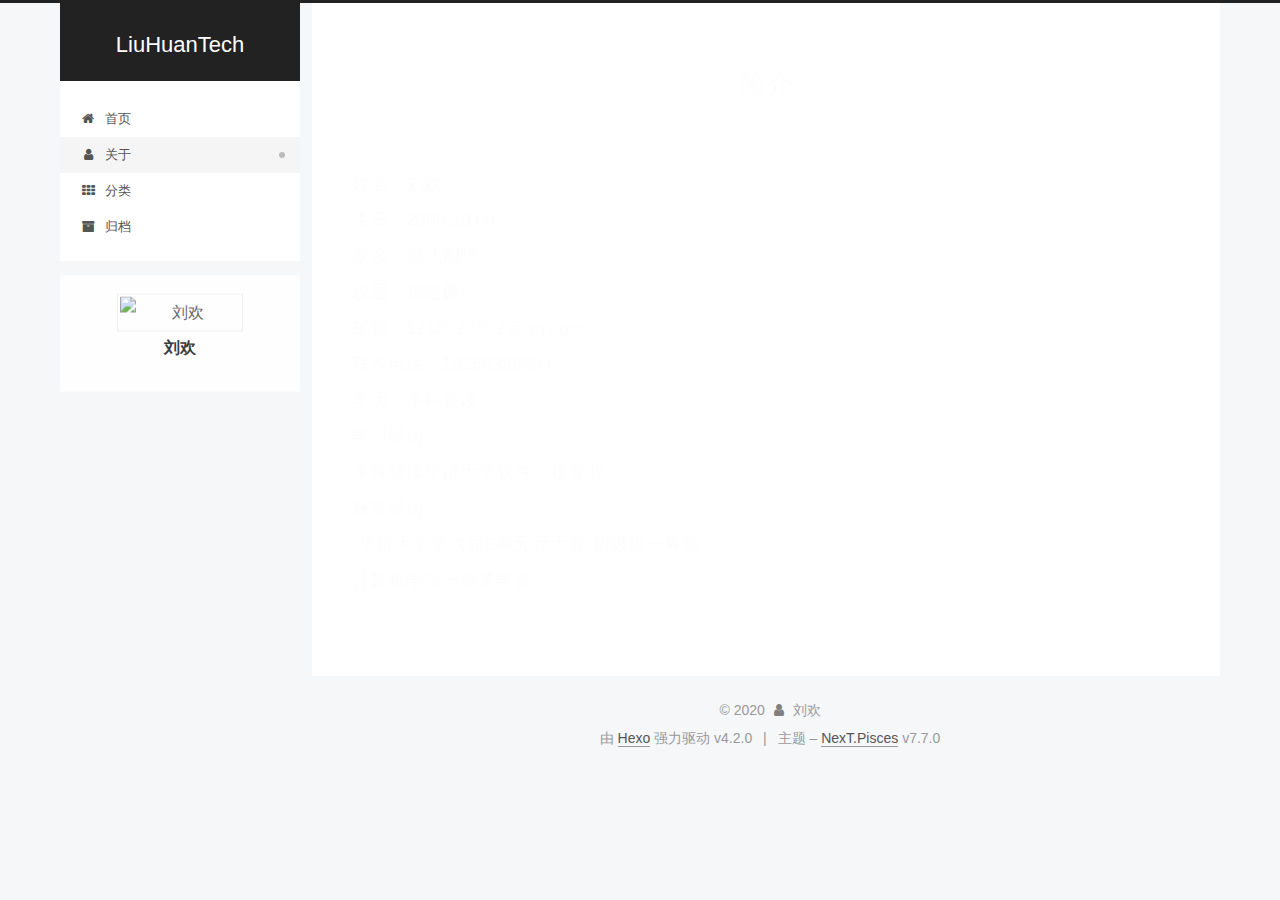
==== about/index.html @ 6e4de958 "Site updated: 2020-02-01 16:21:15" ====
<!DOCTYPE html>
<html lang="zh-Hans">
<head>
  <meta charset="UTF-8">
<meta name="viewport" content="width=device-width, initial-scale=1, maximum-scale=2">
<meta name="theme-color" content="#222">
<meta name="generator" content="Hexo 4.2.0">
  <link rel="apple-touch-icon" sizes="180x180" href="/images/apple-touch-icon-next.png">
  <link rel="icon" type="image/png" sizes="32x32" href="/images/favicon-32x32-next.png">
  <link rel="icon" type="image/png" sizes="16x16" href="/images/favicon-16x16-next.png">
  <link rel="mask-icon" href="/images/logo.svg" color="#222">

<link rel="stylesheet" href="/css/main.css">


<link rel="stylesheet" href="/lib/font-awesome/css/font-awesome.min.css">


<script id="hexo-configurations">
  var NexT = window.NexT || {};
  var CONFIG = {
    hostname: new URL('https://LH1004.github.io').hostname,
    root: '/',
    scheme: 'Pisces',
    version: '7.7.0',
    exturl: false,
    sidebar: {"position":"left","display":"post","padding":18,"offset":12,"onmobile":false},
    copycode: {"enable":false,"show_result":false,"style":null},
    back2top: {"enable":true,"sidebar":false,"scrollpercent":false},
    bookmark: {"enable":false,"color":"#222","save":"auto"},
    fancybox: false,
    mediumzoom: false,
    lazyload: false,
    pangu: false,
    comments: {"style":"tabs","active":null,"storage":true,"lazyload":false,"nav":null},
    algolia: {
      appID: '',
      apiKey: '',
      indexName: '',
      hits: {"per_page":10},
      labels: {"input_placeholder":"Search for Posts","hits_empty":"We didn't find any results for the search: ${query}","hits_stats":"${hits} results found in ${time} ms"}
    },
    localsearch: {"enable":false,"trigger":"auto","top_n_per_article":1,"unescape":false,"preload":false},
    path: '',
    motion: {"enable":true,"async":false,"transition":{"post_block":"fadeIn","post_header":"slideDownIn","post_body":"slideDownIn","coll_header":"slideLeftIn","sidebar":"slideUpIn"}}
  };
</script>

  <meta name="description" content="姓名：刘欢生日：2000.10.04家乡：湖北荆州现居：福建厦门邮箱：1213023502@qq.com联系电话：18150388894学历：本科在读学习经历：        本科就读华侨大学软件工程专业获奖经历：        “华侨大学第六届E网无际大赛”初级组一等奖        计算机学院一等奖学金">
<meta property="og:type" content="website">
<meta property="og:title" content="简介">
<meta property="og:url" content="https://lh1004.github.io/about/index.html">
<meta property="og:site_name" content="LiuHuanTech">
<meta property="og:description" content="姓名：刘欢生日：2000.10.04家乡：湖北荆州现居：福建厦门邮箱：1213023502@qq.com联系电话：18150388894学历：本科在读学习经历：        本科就读华侨大学软件工程专业获奖经历：        “华侨大学第六届E网无际大赛”初级组一等奖        计算机学院一等奖学金">
<meta property="article:published_time" content="2020-02-01T08:01:58.000Z">
<meta property="article:modified_time" content="2020-02-01T08:18:10.770Z">
<meta property="article:author" content="刘欢">
<meta name="twitter:card" content="summary">

<link rel="canonical" href="https://lh1004.github.io/about/">


<script id="page-configurations">
  // https://hexo.io/docs/variables.html
  CONFIG.page = {
    sidebar: "",
    isHome: false,
    isPost: false
  };
</script>

  <title>简介 | LiuHuanTech
  </title>
  






  <noscript>
  <style>
  .use-motion .brand,
  .use-motion .menu-item,
  .sidebar-inner,
  .use-motion .post-block,
  .use-motion .pagination,
  .use-motion .comments,
  .use-motion .post-header,
  .use-motion .post-body,
  .use-motion .collection-header { opacity: initial; }

  .use-motion .site-title,
  .use-motion .site-subtitle {
    opacity: initial;
    top: initial;
  }

  .use-motion .logo-line-before i { left: initial; }
  .use-motion .logo-line-after i { right: initial; }
  </style>
</noscript>

</head>

<body itemscope itemtype="http://schema.org/WebPage">
  <div class="container use-motion">
    <div class="headband"></div>

    <header class="header" itemscope itemtype="http://schema.org/WPHeader">
      <div class="header-inner"><div class="site-brand-container">
  <div class="site-meta">

    <div>
      <a href="/" class="brand" rel="start">
        <span class="logo-line-before"><i></i></span>
        <span class="site-title">LiuHuanTech</span>
        <span class="logo-line-after"><i></i></span>
      </a>
    </div>
  </div>

  <div class="site-nav-toggle">
    <div class="toggle" aria-label="切换导航栏">
      <span class="toggle-line toggle-line-first"></span>
      <span class="toggle-line toggle-line-middle"></span>
      <span class="toggle-line toggle-line-last"></span>
    </div>
  </div>
</div>


<nav class="site-nav">
  
  <ul id="menu" class="menu">
        <li class="menu-item menu-item-home">

    <a href="/" rel="section"><i class="fa fa-fw fa-home"></i>首页</a>

  </li>
        <li class="menu-item menu-item-about">

    <a href="/about/" rel="section"><i class="fa fa-fw fa-user"></i>关于</a>

  </li>
        <li class="menu-item menu-item-categories">

    <a href="/categories/" rel="section"><i class="fa fa-fw fa-th"></i>分类</a>

  </li>
        <li class="menu-item menu-item-archives">

    <a href="/archives/" rel="section"><i class="fa fa-fw fa-archive"></i>归档</a>

  </li>
  </ul>

</nav>
</div>
    </header>

    
  <div class="back-to-top">
    <i class="fa fa-arrow-up"></i>
    <span>0%</span>
  </div>


    <main class="main">
      <div class="main-inner">
        <div class="content-wrap">
          
  
  

          <div class="content">
            

  <div class="posts-expand">
    
    
    
    <div class="post-block" lang="zh-Hans">
      <header class="post-header">

<h1 class="post-title" itemprop="name headline">简介
</h1>

<div class="post-meta">
  

</div>

</header>

      
      
      
      <div class="post-body">
          <p>姓名：刘欢<br>生日：2000.10.04<br>家乡：湖北荆州<br>现居：福建厦门<br>邮箱：<a href="mailto:1213023502@qq.com">1213023502@qq.com</a><br>联系电话：18150388894<br>学历：本科在读<br>学习经历：<br>        本科就读华侨大学软件工程专业<br>获奖经历：<br>        “华侨大学第六届E网无际大赛”初级组一等奖<br>        计算机学院一等奖学金</p>

      </div>
      
      
      
    </div>
    

    
    
    
  </div>


          </div>
          

<script>
  window.addEventListener('tabs:register', () => {
    let activeClass = CONFIG.comments.activeClass;
    if (CONFIG.comments.storage) {
      activeClass = localStorage.getItem('comments_active') || activeClass;
    }
    if (activeClass) {
      let activeTab = document.querySelector(`a[href="#comment-${activeClass}"]`);
      if (activeTab) {
        activeTab.click();
      }
    }
  });
  if (CONFIG.comments.storage) {
    window.addEventListener('tabs:click', event => {
      if (!event.target.matches('.tabs-comment .tab-content .tab-pane')) return;
      let commentClass = event.target.classList[1];
      localStorage.setItem('comments_active', commentClass);
    });
  }
</script>

        </div>
          
  
  <div class="toggle sidebar-toggle">
    <span class="toggle-line toggle-line-first"></span>
    <span class="toggle-line toggle-line-middle"></span>
    <span class="toggle-line toggle-line-last"></span>
  </div>

  <aside class="sidebar">
    <div class="sidebar-inner">

      <ul class="sidebar-nav motion-element">
        <li class="sidebar-nav-toc">
          文章目录
        </li>
        <li class="sidebar-nav-overview">
          站点概览
        </li>
      </ul>

      <!--noindex-->
      <div class="post-toc-wrap sidebar-panel">
      </div>
      <!--/noindex-->

      <div class="site-overview-wrap sidebar-panel">
        <div class="site-author motion-element" itemprop="author" itemscope itemtype="http://schema.org/Person">
    <img class="site-author-image" itemprop="image" alt="刘欢"
      src="https://cdn.pixabay.com/photo/2014/04/25/01/39/skateboard-331751_960_720.jpg">
  <p class="site-author-name" itemprop="name">刘欢</p>
  <div class="site-description" itemprop="description"></div>
</div>
<div class="site-state-wrap motion-element">
  <nav class="site-state">
  </nav>
</div>



      </div>

    </div>
  </aside>
  <div id="sidebar-dimmer"></div>


      </div>
    </main>

    <footer class="footer">
      <div class="footer-inner">
        

<div class="copyright">
  
  &copy; 
  <span itemprop="copyrightYear">2020</span>
  <span class="with-love">
    <i class="fa fa-user"></i>
  </span>
  <span class="author" itemprop="copyrightHolder">刘欢</span>
</div>
  <div class="powered-by">由 <a href="https://hexo.io/" class="theme-link" rel="noopener" target="_blank">Hexo</a> 强力驱动 v4.2.0
  </div>
  <span class="post-meta-divider">|</span>
  <div class="theme-info">主题 – <a href="https://pisces.theme-next.org/" class="theme-link" rel="noopener" target="_blank">NexT.Pisces</a> v7.7.0
  </div>

        








      </div>
    </footer>
  </div>

  
  <script src="/lib/anime.min.js"></script>
  <script src="/lib/velocity/velocity.min.js"></script>
  <script src="/lib/velocity/velocity.ui.min.js"></script>

<script src="/js/utils.js"></script>

<script src="/js/motion.js"></script>


<script src="/js/schemes/pisces.js"></script>


<script src="/js/next-boot.js"></script>




  















  

  

</body>
</html>
---- css/main.css ----
html {
  line-height: 1.15; /* 1 */
  -webkit-text-size-adjust: 100%; /* 2 */
}
body {
  margin: 0;
}
main {
  display: block;
}
h1 {
  font-size: 2em;
  margin: 0.67em 0;
}
hr {
  box-sizing: content-box; /* 1 */
  height: 0; /* 1 */
  overflow: visible; /* 2 */
}
pre {
  font-family: monospace, monospace; /* 1 */
  font-size: 1em; /* 2 */
}
a {
  background: transparent;
}
abbr[title] {
  border-bottom: none; /* 1 */
  text-decoration: underline; /* 2 */
  text-decoration: underline dotted; /* 2 */
}
b,
strong {
  font-weight: bolder;
}
code,
kbd,
samp {
  font-family: monospace, monospace; /* 1 */
  font-size: 1em; /* 2 */
}
small {
  font-size: 80%;
}
sub,
sup {
  font-size: 75%;
  line-height: 0;
  position: relative;
  vertical-align: baseline;
}
sub {
  bottom: -0.25em;
}
sup {
  top: -0.5em;
}
img {
  border-style: none;
}
button,
input,
optgroup,
select,
textarea {
  font-family: inherit; /* 1 */
  font-size: 100%; /* 1 */
  line-height: 1.15; /* 1 */
  margin: 0; /* 2 */
}
button,
input {
/* 1 */
  overflow: visible;
}
button,
select {
/* 1 */
  text-transform: none;
}
button,
[type='button'],
[type='reset'],
[type='submit'] {
  -webkit-appearance: button;
}
button::-moz-focus-inner,
[type='button']::-moz-focus-inner,
[type='reset']::-moz-focus-inner,
[type='submit']::-moz-focus-inner {
  border-style: none;
  padding: 0;
}
button:-moz-focusring,
[type='button']:-moz-focusring,
[type='reset']:-moz-focusring,
[type='submit']:-moz-focusring {
  outline: 1px dotted ButtonText;
}
fieldset {
  padding: 0.35em 0.75em 0.625em;
}
legend {
  box-sizing: border-box; /* 1 */
  color: inherit; /* 2 */
  display: table; /* 1 */
  max-width: 100%; /* 1 */
  padding: 0; /* 3 */
  white-space: normal; /* 1 */
}
progress {
  vertical-align: baseline;
}
textarea {
  overflow: auto;
}
[type='checkbox'],
[type='radio'] {
  box-sizing: border-box; /* 1 */
  padding: 0; /* 2 */
}
[type='number']::-webkit-inner-spin-button,
[type='number']::-webkit-outer-spin-button {
  height: auto;
}
[type='search'] {
  outline-offset: -2px; /* 2 */
  -webkit-appearance: textfield; /* 1 */
}
[type='search']::-webkit-search-decoration {
  -webkit-appearance: none;
}
::-webkit-file-upload-button {
  font: inherit; /* 2 */
  -webkit-appearance: button; /* 1 */
}
details {
  display: block;
}
summary {
  display: list-item;
}
template {
  display: none;
}
[hidden] {
  display: none;
}
::selection {
  background: #262a30;
  color: #fff;
}
html,
body {
  height: 100%;
}
body {
  background: #f5f7f9;
  color: #555;
  font-family: 'Lato', "PingFang SC", "Microsoft YaHei", sans-serif;
  font-size: 1em;
  line-height: 2;
}
@media (max-width: 991px) {
  body {
    padding-left: 0 !important;
    padding-right: 0 !important;
  }
}
h1,
h2,
h3,
h4,
h5,
h6 {
  font-family: 'Lato', "PingFang SC", "Microsoft YaHei", sans-serif;
  font-weight: bold;
  line-height: 1.5;
  margin: 20px 0 15px;
}
h1 {
  font-size: 1.5em;
}
h2 {
  font-size: 1.375em;
}
h3 {
  font-size: 1.25em;
}
h4 {
  font-size: 1.125em;
}
h5 {
  font-size: 1em;
}
h6 {
  font-size: 0.875em;
}
p {
  margin: 0 0 20px 0;
}
a,
span.exturl {
  border-bottom: 1px solid #999;
  color: #555;
  outline: 0;
  text-decoration: none;
  overflow-wrap: break-word;
  word-wrap: break-word;
  cursor: pointer;
}
a:hover,
span.exturl:hover {
  border-bottom-color: #222;
  color: #222;
}
iframe,
img,
video {
  display: block;
  margin-left: auto;
  margin-right: auto;
  max-width: 100%;
}
hr {
  background-color: #ddd;
  background-image: repeating-linear-gradient(-45deg, #fff, #fff 4px, transparent 4px, transparent 8px);
  border: 0;
  height: 3px;
  margin: 40px 0;
}
blockquote {
  border-left: 4px solid #ddd;
  color: #666;
  margin: 0;
  padding: 0 15px;
}
blockquote cite::before {
  content: '-';
  padding: 0 5px;
}
dt {
  font-weight: 700;
}
dd {
  margin: 0;
  padding: 0;
}
kbd {
  background-color: #f5f5f5;
  background-image: linear-gradient(#eee, #fff, #eee);
  border: 1px solid #ccc;
  border-radius: 0.2em;
  box-shadow: 0.1em 0.1em 0.2em rgba(0,0,0,0.1);
  font-family: inherit;
  padding: 0.1em 0.3em;
  white-space: nowrap;
}
.table-container {
  -webkit-overflow-scrolling: touch;
  overflow: auto;
}
table {
  border-collapse: collapse;
  border-spacing: 0;
  font-size: 0.875em;
  margin: 0 0 20px 0;
  width: 100%;
}
tbody tr:nth-of-type(odd) {
  background: #f9f9f9;
}
tbody tr:hover {
  background: #f5f5f5;
}
caption,
th,
td {
  font-weight: normal;
  padding: 8px;
  text-align: left;
  vertical-align: middle;
}
th,
td {
  border: 1px solid #ddd;
  border-bottom: 3px solid #ddd;
}
th {
  font-weight: 700;
  padding-bottom: 10px;
}
td {
  border-bottom-width: 1px;
}
.btn {
  background: #fff;
  border: 2px solid #555;
  border-radius: 2px;
  color: #555;
  display: inline-block;
  font-size: 0.875em;
  line-height: 2;
  padding: 0 20px;
  text-decoration: none;
  transition-property: background-color;
  transition-delay: 0s;
  transition-duration: 0.2s;
  transition-timing-function: ease-in-out;
}
.btn:hover {
  background: #222;
  border-color: #222;
  color: #fff;
}
.btn + .btn {
  margin: 0 0 8px 8px;
}
.btn .fa-fw {
  text-align: left;
  width: 1.285714285714286em;
}
.toggle {
  line-height: 0;
}
.toggle .toggle-line {
  background: #fff;
  display: inline-block;
  height: 2px;
  left: 0;
  position: relative;
  top: 0;
  transition: all 0.4s;
  vertical-align: top;
  width: 100%;
}
.toggle .toggle-line:not(:first-child) {
  margin-top: 3px;
}
.toggle.toggle-arrow .toggle-line-first {
  left: 50%;
  top: 2px;
  transform: rotate(45deg);
  width: 50%;
}
.toggle.toggle-arrow .toggle-line-middle {
  left: 2px;
  width: 90%;
}
.toggle.toggle-arrow .toggle-line-last {
  left: 50%;
  top: -2px;
  transform: rotate(-45deg);
  width: 50%;
}
.toggle.toggle-close .toggle-line-first {
  transform: rotate(-45deg);
  top: 5px;
}
.toggle.toggle-close .toggle-line-middle {
  opacity: 0;
}
.toggle.toggle-close .toggle-line-last {
  transform: rotate(45deg);
  top: -5px;
}
.highlight,
pre {
  background: #f7f7f7;
  color: #4d4d4c;
  line-height: 1.6;
  margin: 0 auto 20px;
}
pre,
code {
  font-family: consolas, Menlo, monospace, "PingFang SC", "Microsoft YaHei";
}
code {
  background: #eee;
  border-radius: 3px;
  color: #555;
  padding: 2px 4px;
  overflow-wrap: break-word;
  word-wrap: break-word;
}
.highlight *::selection {
  background: #d6d6d6;
}
.highlight pre {
  border: 0;
  margin: 0;
  padding: 10px 0;
}
.highlight table {
  border: 0;
  margin: 0;
  width: auto;
}
.highlight td {
  border: 0;
  padding: 0;
}
.highlight figcaption {
  background: #eee;
  color: #4d4d4c;
  font-size: 0.875em;
  line-height: 1.2;
  padding: 0.5em;
}
.highlight figcaption::before,
.highlight figcaption::after {
  content: ' ';
  display: table;
}
.highlight figcaption::after {
  clear: both;
}
.highlight figcaption a {
  color: #4d4d4c;
  float: right;
}
.highlight figcaption a:hover {
  border-bottom-color: #4d4d4c;
}
.highlight .gutter {
  -moz-user-select: none;
  -ms-user-select: none;
  -webkit-user-select: none;
  user-select: none;
}
.highlight .gutter pre {
  background: #eff2f3;
  color: #869194;
  padding-left: 10px;
  padding-right: 10px;
  text-align: right;
}
.highlight .code pre {
  background: #f7f7f7;
  padding-left: 10px;
  width: 100%;
}
.gist table {
  width: auto;
}
.gist table td {
  border: 0;
}
pre {
  overflow: auto;
  padding: 10px;
}
pre code {
  background: none;
  color: #4d4d4c;
  font-size: 0.875em;
  padding: 0;
  text-shadow: none;
}
pre .deletion {
  background: #fdd;
}
pre .addition {
  background: #dfd;
}
pre .meta {
  color: #eab700;
  -moz-user-select: none;
  -ms-user-select: none;
  -webkit-user-select: none;
  user-select: none;
}
pre .comment {
  color: #8e908c;
}
pre .variable,
pre .attribute,
pre .tag,
pre .name,
pre .regexp,
pre .ruby .constant,
pre .xml .tag .title,
pre .xml .pi,
pre .xml .doctype,
pre .html .doctype,
pre .css .id,
pre .css .class,
pre .css .pseudo {
  color: #c82829;
}
pre .number,
pre .preprocessor,
pre .built_in,
pre .builtin-name,
pre .literal,
pre .params,
pre .constant,
pre .command {
  color: #f5871f;
}
pre .ruby .class .title,
pre .css .rules .attribute,
pre .string,
pre .symbol,
pre .value,
pre .inheritance,
pre .header,
pre .ruby .symbol,
pre .xml .cdata,
pre .special,
pre .formula {
  color: #718c00;
}
pre .title,
pre .css .hexcolor {
  color: #3e999f;
}
pre .function,
pre .python .decorator,
pre .python .title,
pre .ruby .function .title,
pre .ruby .title .keyword,
pre .perl .sub,
pre .javascript .title,
pre .coffeescript .title {
  color: #4271ae;
}
pre .keyword,
pre .javascript .function {
  color: #8959a8;
}
.blockquote-center {
  border-left: none;
  margin: 40px 0;
  padding: 0;
  position: relative;
  text-align: center;
}
.blockquote-center::before,
.blockquote-center::after {
  background-repeat: no-repeat;
  background-size: 22px 22px;
  content: ' ';
  display: block;
  height: 24px;
  opacity: 0.2;
  position: absolute;
  width: 100%;
}
.blockquote-center::before {
  background-image: url("../images/quote-l.svg");
  background-position: 0 -6px;
  border-top: 1px solid #ccc;
  top: -20px;
}
.blockquote-center::after {
  background-image: url("../images/quote-r.svg");
  background-position: 100% 8px;
  border-bottom: 1px solid #ccc;
  bottom: -20px;
}
.blockquote-center p,
.blockquote-center div {
  text-align: center;
}
.post-body .group-picture img {
  margin: 0 auto;
  padding: 0 3px;
}
.group-picture-row {
  margin-bottom: 6px;
  overflow: hidden;
}
.group-picture-column {
  float: left;
  margin-bottom: 10px;
}
.post-body .label {
  display: inline;
  padding: 0 2px;
}
.post-body .label.default {
  background: #f0f0f0;
}
.post-body .label.primary {
  background: #efe6f7;
}
.post-body .label.info {
  background: #e5f2f8;
}
.post-body .label.success {
  background: #e7f4e9;
}
.post-body .label.warning {
  background: #fcf6e1;
}
.post-body .label.danger {
  background: #fae8eb;
}
.post-body .tabs {
  margin-bottom: 20px;
}
.post-body .tabs,
.tabs-comment {
  display: block;
  padding-top: 10px;
  position: relative;
}
.post-body .tabs ul.nav-tabs,
.tabs-comment ul.nav-tabs {
  display: flex;
  flex-wrap: wrap;
  margin: 0;
  margin-bottom: -1px;
  padding: 0;
}
@media (max-width: 413px) {
  .post-body .tabs ul.nav-tabs,
  .tabs-comment ul.nav-tabs {
    display: block;
    margin-bottom: 5px;
  }
}
.post-body .tabs ul.nav-tabs li.tab,
.tabs-comment ul.nav-tabs li.tab {
  background: #fff;
  border-bottom: 1px solid #ddd;
  border-left: 1px solid transparent;
  border-right: 1px solid transparent;
  border-top: 3px solid transparent;
  flex-grow: 1;
  list-style-type: none;
  border-radius: 0 0 0 0;
}
@media (max-width: 413px) {
  .post-body .tabs ul.nav-tabs li.tab,
  .tabs-comment ul.nav-tabs li.tab {
    border-bottom: 1px solid transparent;
    border-left: 3px solid transparent;
    border-right: 1px solid transparent;
    border-top: 1px solid transparent;
  }
}
@media (max-width: 413px) {
  .post-body .tabs ul.nav-tabs li.tab,
  .tabs-comment ul.nav-tabs li.tab {
    border-radius: 0;
  }
}
.post-body .tabs ul.nav-tabs li.tab a,
.tabs-comment ul.nav-tabs li.tab a {
  border-bottom: initial;
  display: block;
  line-height: 1.8;
  outline: 0;
  padding: 0.25em 0.75em;
  text-align: center;
  transition-delay: 0s;
  transition-duration: 0.2s;
  transition-timing-function: ease-out;
}
.post-body .tabs ul.nav-tabs li.tab a i,
.tabs-comment ul.nav-tabs li.tab a i {
  width: 1.285714285714286em;
}
.post-body .tabs ul.nav-tabs li.tab.active,
.tabs-comment ul.nav-tabs li.tab.active {
  border-bottom: 1px solid transparent;
  border-left: 1px solid #ddd;
  border-right: 1px solid #ddd;
  border-top: 3px solid #fc6423;
}
@media (max-width: 413px) {
  .post-body .tabs ul.nav-tabs li.tab.active,
  .tabs-comment ul.nav-tabs li.tab.active {
    border-bottom: 1px solid #ddd;
    border-left: 3px solid #fc6423;
    border-right: 1px solid #ddd;
    border-top: 1px solid #ddd;
  }
}
.post-body .tabs ul.nav-tabs li.tab.active a,
.tabs-comment ul.nav-tabs li.tab.active a {
  color: #555;
  cursor: default;
}
.post-body .tabs .tab-content .tab-pane,
.tabs-comment .tab-content .tab-pane {
  border: 1px solid #ddd;
  padding: 20px 20px 0 20px;
  border-radius: 0;
}
.post-body .tabs .tab-content .tab-pane:not(.active),
.tabs-comment .tab-content .tab-pane:not(.active) {
  display: none;
}
.post-body .tabs .tab-content .tab-pane.active,
.tabs-comment .tab-content .tab-pane.active {
  display: block;
}
.post-body .tabs .tab-content .tab-pane.active:nth-of-type(1),
.tabs-comment .tab-content .tab-pane.active:nth-of-type(1) {
  border-radius: 0 0 0 0;
}
@media (max-width: 413px) {
  .post-body .tabs .tab-content .tab-pane.active:nth-of-type(1),
  .tabs-comment .tab-content .tab-pane.active:nth-of-type(1) {
    border-radius: 0;
  }
}
.post-body .note {
  border-radius: 3px;
  margin-bottom: 20px;
  padding: 15px;
  position: relative;
  border: 1px solid #eee;
  border-left-width: 5px;
}
.post-body .note h2,
.post-body .note h3,
.post-body .note h4,
.post-body .note h5,
.post-body .note h6 {
  margin-top: 0;
  border-bottom: initial;
  margin-bottom: 0;
  padding-top: 0;
}
.post-body .note p:first-child,
.post-body .note ul:first-child,
.post-body .note ol:first-child,
.post-body .note table:first-child,
.post-body .note pre:first-child,
.post-body .note blockquote:first-child,
.post-body .note img:first-child {
  margin-top: 0;
}
.post-body .note p:last-child,
.post-body .note ul:last-child,
.post-body .note ol:last-child,
.post-body .note table:last-child,
.post-body .note pre:last-child,
.post-body .note blockquote:last-child,
.post-body .note img:last-child {
  margin-bottom: 0;
}
.post-body .note.default {
  border-left-color: #777;
}
.post-body .note.default h2,
.post-body .note.default h3,
.post-body .note.default h4,
.post-body .note.default h5,
.post-body .note.default h6 {
  color: #777;
}
.post-body .note.primary {
  border-left-color: #6f42c1;
}
.post-body .note.primary h2,
.post-body .note.primary h3,
.post-body .note.primary h4,
.post-body .note.primary h5,
.post-body .note.primary h6 {
  color: #6f42c1;
}
.post-body .note.info {
  border-left-color: #428bca;
}
.post-body .note.info h2,
.post-body .note.info h3,
.post-body .note.info h4,
.post-body .note.info h5,
.post-body .note.info h6 {
  color: #428bca;
}
.post-body .note.success {
  border-left-color: #5cb85c;
}
.post-body .note.success h2,
.post-body .note.success h3,
.post-body .note.success h4,
.post-body .note.success h5,
.post-body .note.success h6 {
  color: #5cb85c;
}
.post-body .note.warning {
  border-left-color: #f0ad4e;
}
.post-body .note.warning h2,
.post-body .note.warning h3,
.post-body .note.warning h4,
.post-body .note.warning h5,
.post-body .note.warning h6 {
  color: #f0ad4e;
}
.post-body .note.danger {
  border-left-color: #d9534f;
}
.post-body .note.danger h2,
.post-body .note.danger h3,
.post-body .note.danger h4,
.post-body .note.danger h5,
.post-body .note.danger h6 {
  color: #d9534f;
}
.pagination .prev,
.pagination .next,
.pagination .page-number,
.pagination .space {
  display: inline-block;
  margin: 0 10px;
  padding: 0 11px;
  position: relative;
  top: -1px;
}
@media (max-width: 767px) {
  .pagination .prev,
  .pagination .next,
  .pagination .page-number,
  .pagination .space {
    margin: 0 5px;
  }
}
.pagination {
  border-top: 1px solid #eee;
  margin: 120px 0 0;
  text-align: center;
}
.pagination .prev,
.pagination .next,
.pagination .page-number {
  border-bottom: 0;
  border-top: 1px solid #eee;
  transition-property: border-color;
  transition-delay: 0s;
  transition-duration: 0.2s;
  transition-timing-function: ease-in-out;
}
.pagination .prev:hover,
.pagination .next:hover,
.pagination .page-number:hover {
  border-top-color: #222;
}
.pagination .space {
  margin: 0;
  padding: 0;
}
.pagination .prev {
  margin-left: 0;
}
.pagination .next {
  margin-right: 0;
}
.pagination .page-number.current {
  background: #ccc;
  border-top-color: #ccc;
  color: #fff;
}
@media (max-width: 767px) {
  .pagination {
    border-top: none;
  }
  .pagination .prev,
  .pagination .next,
  .pagination .page-number {
    border-bottom: 1px solid #eee;
    border-top: 0;
    margin-bottom: 10px;
    padding: 0 10px;
  }
  .pagination .prev:hover,
  .pagination .next:hover,
  .pagination .page-number:hover {
    border-bottom-color: #222;
  }
}
.comments {
  margin: 60px 20px 0;
  overflow: hidden;
}
.comment-button-group {
  display: flex;
  flex-wrap: wrap-reverse;
  justify-content: center;
  margin: 1em 0;
}
.comment-button-group .comment-button {
  margin: 0.1em 0.2em;
}
.comment-button-group .comment-button.active {
  background: #222;
  border-color: #222;
  color: #fff;
}
.comment-position {
  display: none;
}
.comment-position.active {
  display: block;
}
.tabs-comment {
  background: #fff;
  margin-top: 4em;
  padding-top: 0;
}
.tabs-comment .comments {
  border: 0;
  box-shadow: none;
  margin-top: 0;
  padding-top: 0;
}
.container {
  min-height: 100%;
  position: relative;
}
.main-inner {
  margin: 0 auto;
  width: calc(100% - 20px);
}
@media (min-width: 1200px) {
  .main-inner {
    width: 1160px;
  }
}
@media (min-width: 1600px) {
  .main-inner {
    width: 73%;
  }
}
.header {
  background: transparent;
}
.header-inner {
  margin: 0 auto;
  position: relative;
  width: calc(100% - 20px);
}
@media (min-width: 1200px) {
  .header-inner {
    width: 1160px;
  }
}
@media (min-width: 1600px) {
  .header-inner {
    width: 73%;
  }
}
.headband {
  background: #222;
  height: 3px;
}
.site-meta {
  margin: 0;
  text-align: center;
}
@media (max-width: 767px) {
  .site-meta {
    text-align: center;
  }
}
.brand {
  background: #222;
  border-bottom: none;
  color: #fff;
  display: inline-block;
  line-height: 1.375em;
  padding: 0 40px;
  position: relative;
}
.brand:hover {
  color: #fff;
}
.site-title {
  display: inline-block;
  font-family: 'Lato', "PingFang SC", "Microsoft YaHei", sans-serif;
  font-size: 1.375em;
  font-weight: normal;
  line-height: 1.5;
  vertical-align: top;
}
.site-subtitle {
  color: #ddd;
  font-size: 0.8125em;
  margin-top: 10px;
}
.use-motion .brand {
  opacity: 0;
}
.use-motion .site-title,
.use-motion .site-subtitle,
.use-motion .custom-logo-image {
  opacity: 0;
  position: relative;
  top: -10px;
}
.site-nav-toggle {
  display: none;
  left: 10px;
  position: absolute;
}
@media (max-width: 767px) {
  .site-nav-toggle {
    display: block;
  }
}
.site-nav-toggle .toggle {
  background: transparent;
  border: 0;
  margin-top: 2px;
  padding: 10px;
  width: 22px;
}
.site-nav-toggle .toggle .toggle-line {
  background: #555;
  border-radius: 1px;
}
.site-nav {
  display: block;
}
@media (max-width: 767px) {
  .site-nav {
    clear: both;
    display: none;
  }
}
.site-nav.site-nav-on {
  display: block;
}
.menu {
  margin-top: 20px;
  padding-left: 0;
  text-align: center;
}
.menu-item {
  display: inline-block;
  list-style: none;
  margin: 0 10px;
}
@media (max-width: 767px) {
  .menu-item {
    margin-top: 10px;
  }
}
.menu-item a,
.menu-item span.exturl {
  border-bottom: 0;
  display: block;
  font-size: 0.8125em;
  transition-property: border-color;
  transition-delay: 0s;
  transition-duration: 0.2s;
  transition-timing-function: ease-in-out;
}
@media (hover: none) {
  .menu-item a:hover,
  .menu-item span.exturl:hover {
    border-bottom-color: transparent !important;
  }
}
.menu-item .fa {
  margin-right: 8px;
}
.menu-item .badge {
  display: inline-block;
  font-weight: 700;
  line-height: 1;
  margin-left: 0.35em;
  margin-top: 0.35em;
  text-align: center;
  white-space: nowrap;
}
@media (max-width: 767px) {
  .menu-item .badge {
    float: right;
    margin-left: 0;
  }
}
.use-motion .menu-item {
  opacity: 0;
}
.sidebar {
  background: #222;
  bottom: 0;
  box-shadow: inset 0 2px 6px #000;
  position: fixed;
  top: 0;
  z-index: 1200;
}
.sidebar a,
.sidebar span.exturl {
  border-bottom-color: #555;
  color: #999;
}
.sidebar a:hover,
.sidebar span.exturl:hover {
  border-bottom-color: #eee;
  color: #eee;
}
@media (max-width: 991px) {
  .sidebar {
    display: none;
  }
}
.sidebar-inner {
  color: #999;
  padding: 18px 10px;
  text-align: center;
}
.site-overview-wrap {
  overflow-x: hidden;
  overflow-y: auto;
}
.cc-license {
  margin-top: 10px;
  text-align: center;
}
.cc-license .cc-opacity {
  border-bottom: none;
  opacity: 0.7;
}
.cc-license .cc-opacity:hover {
  opacity: 0.9;
}
.cc-license img {
  display: inline-block;
}
.site-author-image {
  border: 1px solid #eee;
  display: block;
  height: auto;
  margin: 0 auto;
  max-width: 120px;
  padding: 2px;
}
.site-author-name {
  color: #222;
  font-weight: 600;
  margin: 0;
  text-align: center;
}
.site-description {
  color: #999;
  font-size: 0.8125em;
  margin-top: 0;
  text-align: center;
}
.links-of-author {
  margin-top: 15px;
}
.links-of-author a,
.links-of-author span.exturl {
  border-bottom-color: #555;
  display: inline-block;
  font-size: 0.8125em;
  margin-bottom: 10px;
  margin-right: 10px;
  vertical-align: middle;
}
.links-of-author a::before,
.links-of-author span.exturl::before {
  background: #f6c870;
  border-radius: 50%;
  content: ' ';
  display: inline-block;
  height: 4px;
  margin-right: 3px;
  vertical-align: middle;
  width: 4px;
}
.sidebar-button {
  margin-top: 15px;
}
.sidebar-button a {
  border: 1px solid #fc6423;
  border-radius: 4px;
  color: #fc6423;
  display: inline-block;
  padding: 0 15px;
}
.sidebar-button a .fa {
  margin-right: 5px;
}
.sidebar-button a:hover {
  background: #fc6423;
  border: 1px solid #fc6423;
  color: #fff;
}
.sidebar-button a:hover .fa {
  color: #fff;
}
.links-of-blogroll {
  font-size: 0.8125em;
  margin-top: 10px;
}
.links-of-blogroll-title {
  font-size: 0.875em;
  font-weight: 600;
  margin-top: 0;
}
.links-of-blogroll-list {
  list-style: none;
  margin: 0;
  padding: 0;
}
.links-of-blogroll-item {
  padding: 2px 10px;
}
.links-of-blogroll-item a,
.links-of-blogroll-item span.exturl {
  box-sizing: border-box;
  display: inline-block;
  max-width: 280px;
  overflow: hidden;
  text-overflow: ellipsis;
  white-space: nowrap;
}
#sidebar-dimmer {
  display: none;
}
@media (max-width: 767px) {
  #sidebar-dimmer {
    background: #000;
    display: block;
    height: 100%;
    left: 100%;
    opacity: 0;
    position: fixed;
    top: 0;
    width: 100%;
    z-index: 1100;
  }
  .sidebar-active + #sidebar-dimmer {
    opacity: 0.7;
    transform: translateX(-100%);
    transition: opacity 0.5s;
  }
}
.sidebar-nav {
  margin: 0;
  padding-bottom: 20px;
  padding-left: 0;
}
.sidebar-nav li {
  border-bottom: 1px solid transparent;
  color: #555;
  cursor: pointer;
  display: inline-block;
  font-size: 0.875em;
}
.sidebar-nav li.sidebar-nav-overview {
  margin-left: 10px;
}
.sidebar-nav li:hover {
  color: #fc6423;
}
.sidebar-nav .sidebar-nav-active {
  border-bottom-color: #fc6423;
  color: #fc6423;
}
.sidebar-nav .sidebar-nav-active:hover {
  color: #fc6423;
}
.sidebar-panel {
  display: none;
}
.sidebar-panel-active {
  display: block;
}
.sidebar-toggle {
  background: #222;
  bottom: 45px;
  cursor: pointer;
  height: 14px;
  left: 30px;
  padding: 5px;
  position: fixed;
  width: 14px;
  z-index: 1300;
}
@media (max-width: 991px) {
  .sidebar-toggle {
    left: 20px;
    opacity: 0.8;
    display: none;
  }
}
.sidebar-toggle:hover .toggle-line {
  background: #fc6423;
}
.post-toc-wrap {
  overflow-x: hidden;
  overflow-y: auto;
}
.post-toc {
  font-size: 0.875em;
}
.post-toc ol {
  list-style: none;
  margin: 0;
  padding: 0 2px 5px 10px;
  text-align: left;
}
.post-toc ol > ol {
  padding-left: 0;
}
.post-toc ol a {
  border-bottom-color: #ccc;
  color: #666;
  transition-property: all;
  transition-delay: 0s;
  transition-duration: 0.2s;
  transition-timing-function: ease-in-out;
}
.post-toc ol a:hover {
  border-bottom-color: #000;
  color: #000;
}
.post-toc .nav-item {
  line-height: 1.8;
  overflow: hidden;
  text-overflow: ellipsis;
  white-space: nowrap;
}
.post-toc .nav .nav-child {
  display: none;
}
.post-toc .nav .active > .nav-child {
  display: block;
}
.post-toc .nav .active-current > .nav-child {
  display: block;
}
.post-toc .nav .active-current > .nav-child > .nav-item {
  display: block;
}
.post-toc .nav .active > a {
  border-bottom-color: #fc6423;
  color: #fc6423;
}
.post-toc .nav .active-current > a {
  color: #fc6423;
}
.post-toc .nav .active-current > a:hover {
  color: #fc6423;
}
.site-state {
  display: flex;
  justify-content: center;
  line-height: 1.4;
  margin-top: 10px;
  overflow: hidden;
  text-align: center;
  white-space: nowrap;
}
.site-state-item {
  padding: 0 15px;
}
.site-state-item:not(:first-child) {
  border-left: 1px solid #eee;
}
.site-state-item a {
  border-bottom: none;
}
.site-state-item-count {
  color: inherit;
  display: block;
  font-size: 1em;
  font-weight: 600;
  text-align: center;
}
.site-state-item-name {
  color: #999;
  font-size: 0.8125em;
}
.footer {
  color: #999;
  font-size: 0.875em;
  padding: 20px 0;
}
.footer.footer-fixed {
  bottom: 0;
  left: 0;
  position: absolute;
  right: 0;
}
.footer-inner {
  box-sizing: border-box;
  margin: 0 auto;
  text-align: center;
  width: calc(100% - 20px);
}
@media (min-width: 1200px) {
  .footer-inner {
    width: 1160px;
  }
}
@media (min-width: 1600px) {
  .footer-inner {
    width: 73%;
  }
}
.with-love {
  color: #808080;
  display: inline-block;
  margin: 0 5px;
}
.powered-by,
.theme-info {
  display: inline-block;
}
@-moz-keyframes iconAnimate {
  0%, 100% {
    transform: scale(1);
  }
  10%, 30% {
    transform: scale(0.9);
  }
  20%, 40%, 60%, 80% {
    transform: scale(1.1);
  }
  50%, 70% {
    transform: scale(1.1);
  }
}
@-webkit-keyframes iconAnimate {
  0%, 100% {
    transform: scale(1);
  }
  10%, 30% {
    transform: scale(0.9);
  }
  20%, 40%, 60%, 80% {
    transform: scale(1.1);
  }
  50%, 70% {
    transform: scale(1.1);
  }
}
@-o-keyframes iconAnimate {
  0%, 100% {
    transform: scale(1);
  }
  10%, 30% {
    transform: scale(0.9);
  }
  20%, 40%, 60%, 80% {
    transform: scale(1.1);
  }
  50%, 70% {
    transform: scale(1.1);
  }
}
@keyframes iconAnimate {
  0%, 100% {
    transform: scale(1);
  }
  10%, 30% {
    transform: scale(0.9);
  }
  20%, 40%, 60%, 80% {
    transform: scale(1.1);
  }
  50%, 70% {
    transform: scale(1.1);
  }
}
.back-to-top {
  background: #222;
  bottom: -100px;
  box-sizing: border-box;
  color: #fff;
  cursor: pointer;
  font-size: 12px;
  left: 30px;
  opacity: 0.6;
  padding: 0 6px;
  position: fixed;
  text-align: center;
  transition-property: bottom;
  z-index: 1300;
  transition-delay: 0s;
  transition-duration: 0.2s;
  transition-timing-function: ease-in-out;
  width: 24px;
}
.back-to-top span {
  display: none;
}
.back-to-top:hover {
  color: #fc6423;
}
.back-to-top.back-to-top-on {
  bottom: 30px;
}
@media (max-width: 991px) {
  .back-to-top {
    left: 20px;
    opacity: 0.8;
  }
}
.post-body {
  font-family: 'Lato', "PingFang SC", "Microsoft YaHei", sans-serif;
  overflow-wrap: break-word;
  word-wrap: break-word;
}
@media (min-width: 1200px) {
  .post-body {
    font-size: 1.125em;
  }
}
.post-body span.exturl .fa {
  font-size: 0.875em;
  margin-left: 4px;
}
.post-body .image-caption,
.post-body .figure .caption {
  color: #999;
  font-size: 0.875em;
  font-weight: bold;
  line-height: 1;
  margin: -20px auto 15px;
  text-align: center;
}
.post-sticky-flag {
  display: inline-block;
  transform: rotate(30deg);
}
.post-button {
  margin-top: 40px;
  text-align: center;
}
.use-motion .post-block,
.use-motion .pagination,
.use-motion .comments {
  opacity: 0;
}
.use-motion .post-header {
  opacity: 0;
}
.use-motion .post-body {
  opacity: 0;
}
.use-motion .collection-header {
  opacity: 0;
}
.posts-collapse {
  margin-left: 55px;
  position: relative;
}
@media (max-width: 767px) {
  .posts-collapse {
    margin-left: 20px;
    margin-right: 20px;
  }
}
.posts-collapse .collection-title {
  font-size: 1.125em;
  position: relative;
}
.posts-collapse .collection-title::before {
  background: #999;
  border: 1px solid #fff;
  border-radius: 50%;
  content: ' ';
  height: 10px;
  left: 0;
  margin-left: -6px;
  margin-top: -4px;
  position: absolute;
  top: 50%;
  width: 10px;
}
.posts-collapse .collection-year {
  margin: 60px 0;
  position: relative;
}
.posts-collapse .collection-year::before {
  background: #bbb;
  border-radius: 50%;
  content: ' ';
  height: 8px;
  left: 0;
  margin-left: -4px;
  margin-top: -4px;
  position: absolute;
  top: 50%;
  width: 8px;
}
.posts-collapse .collection-header {
  display: inline-block;
  margin: 0 0 0 20px;
}
.posts-collapse .collection-header small {
  color: #bbb;
  margin-left: 5px;
}
.posts-collapse .post-header {
  border-bottom: 1px dashed #ccc;
  margin: 30px 0;
  padding-left: 15px;
  position: relative;
  transition-property: border;
  transition-delay: 0s;
  transition-duration: 0.2s;
  transition-timing-function: ease-in-out;
}
.posts-collapse .post-header::before {
  background: #bbb;
  border: 1px solid #fff;
  border-radius: 50%;
  content: ' ';
  height: 6px;
  left: 0;
  margin-left: -4px;
  position: absolute;
  top: 0.75em;
  transition-property: background;
  width: 6px;
  transition-delay: 0s;
  transition-duration: 0.2s;
  transition-timing-function: ease-in-out;
}
.posts-collapse .post-header:hover {
  border-bottom-color: #666;
}
.posts-collapse .post-header:hover::before {
  background: #222;
}
.posts-collapse .post-meta {
  display: inline;
  font-size: 0.75em;
  margin-right: 10px;
}
.posts-collapse .post-title {
  display: inline;
  font-size: 1em;
  font-weight: normal;
  margin-bottom: 0;
  margin-top: 0;
}
.posts-collapse .post-title a,
.posts-collapse .post-title span.exturl {
  border-bottom: none;
  color: #666;
}
.posts-collapse::before {
  background: #f5f5f5;
  content: ' ';
  height: 100%;
  left: 0;
  margin-left: -2px;
  position: absolute;
  top: 1.25em;
  width: 4px;
}
.posts-collapse .fa-external-link {
  font-size: 0.875em;
  margin-left: 5px;
}
.post-eof {
  background: #ccc;
  height: 1px;
  margin: 80px auto 60px;
  text-align: center;
  width: 8%;
}
.post-block:last-child .post-eof {
  display: none;
}
.posts-expand {
  padding-top: 40px;
}
@media (max-width: 767px) {
  .posts-expand {
    margin: 0 20px;
  }
}
@media (min-width: 992px) {
  .post-body {
    text-align: justify;
  }
}
@media (max-width: 991px) {
  .post-body {
    text-align: justify;
  }
}
.post-body h1,
.post-body h2,
.post-body h3,
.post-body h4,
.post-body h5,
.post-body h6 {
  padding-top: 10px;
}
.post-body h1 .header-anchor,
.post-body h2 .header-anchor,
.post-body h3 .header-anchor,
.post-body h4 .header-anchor,
.post-body h5 .header-anchor,
.post-body h6 .header-anchor {
  border-bottom-style: none;
  color: #ccc;
  float: right;
  margin-left: 10px;
  visibility: hidden;
}
.post-body h1 .header-anchor:hover,
.post-body h2 .header-anchor:hover,
.post-body h3 .header-anchor:hover,
.post-body h4 .header-anchor:hover,
.post-body h5 .header-anchor:hover,
.post-body h6 .header-anchor:hover {
  color: inherit;
}
.post-body h1:hover .header-anchor,
.post-body h2:hover .header-anchor,
.post-body h3:hover .header-anchor,
.post-body h4:hover .header-anchor,
.post-body h5:hover .header-anchor,
.post-body h6:hover .header-anchor {
  visibility: visible;
}
.post-body iframe,
.post-body img,
.post-body video {
  margin-bottom: 20px;
}
.post-body .video-container {
  height: 0;
  margin-bottom: 20px;
  overflow: hidden;
  padding-top: 75%;
  position: relative;
  width: 100%;
}
.post-body .video-container iframe,
.post-body .video-container object,
.post-body .video-container embed {
  height: 100%;
  left: 0;
  margin: 0;
  position: absolute;
  top: 0;
  width: 100%;
}
.post-gallery {
  align-items: center;
  display: grid;
  grid-gap: 10px;
  grid-template-columns: 1fr 1fr 1fr;
  margin-bottom: 20px;
}
@media (max-width: 767px) {
  .post-gallery {
    grid-template-columns: 1fr 1fr;
  }
}
.post-gallery a {
  border: 0;
}
.post-gallery img {
  margin: 0;
}
.posts-expand .post-header {
  font-size: 1.125em;
}
.posts-expand .post-title {
  font-weight: 400;
  margin: initial;
  text-align: center;
  overflow-wrap: break-word;
  word-wrap: break-word;
}
.posts-expand .post-title-link {
  border-bottom: none;
  color: #555;
  display: inline-block;
  position: relative;
  vertical-align: top;
}
.posts-expand .post-title-link::before {
  background: #000;
  bottom: 0;
  content: '';
  height: 2px;
  left: 0;
  position: absolute;
  transform: scaleX(0);
  visibility: hidden;
  width: 100%;
  transition-delay: 0s;
  transition-duration: 0.2s;
  transition-timing-function: ease-in-out;
}
.posts-expand .post-title-link:hover::before {
  transform: scaleX(1);
  visibility: visible;
}
.posts-expand .post-title-link .fa {
  font-size: 0.875em;
  margin-left: 5px;
}
.posts-expand .post-meta {
  color: #999;
  font-family: 'Lato', "PingFang SC", "Microsoft YaHei", sans-serif;
  font-size: 0.75em;
  margin: 3px 0 60px 0;
  text-align: center;
}
.posts-expand .post-meta .post-description {
  font-size: 0.875em;
  margin-top: 2px;
}
.posts-expand .post-meta time {
  border-bottom: 1px dashed #999;
  cursor: pointer;
}
.post-meta .post-meta-item + .post-meta-item::before {
  content: '|';
  margin: 0 0.5em;
}
.post-meta-divider {
  margin: 0 0.5em;
}
.post-meta-item-icon {
  margin-right: 3px;
}
@media (max-width: 991px) {
  .post-meta-item-icon {
    display: inline-block;
  }
}
@media (max-width: 991px) {
  .post-meta-item-text {
    display: none;
  }
}
.post-nav {
  border-top: 1px solid #eee;
  display: flex;
  justify-content: space-between;
  margin-top: 15px;
  padding-top: 10px;
}
.post-nav-item {
  flex: 1;
}
.post-nav-item a {
  border-bottom: none;
  display: block;
  font-size: 0.875em;
  line-height: 1.6;
  position: relative;
}
.post-nav-item a:hover {
  border-bottom: none;
  color: #222;
}
.post-nav-item a:active {
  top: 2px;
}
.post-nav-item .fa {
  font-size: 0.75em;
}
.post-nav-item:first-child {
  margin-right: 15px;
}
.post-nav-item:first-child a {
  padding-left: 5px;
}
.post-nav-item:first-child .fa {
  margin-right: 5px;
}
.post-nav-item:last-child {
  margin-left: 15px;
  text-align: right;
}
.post-nav-item:last-child a {
  padding-right: 5px;
}
.post-nav-item:last-child .fa {
  margin-left: 5px;
}
.rtl.post-body p,
.rtl.post-body a,
.rtl.post-body h1,
.rtl.post-body h2,
.rtl.post-body h3,
.rtl.post-body h4,
.rtl.post-body h5,
.rtl.post-body h6,
.rtl.post-body li,
.rtl.post-body ul,
.rtl.post-body ol {
  direction: rtl;
  font-family: UKIJ Ekran;
}
.rtl.post-title {
  font-family: UKIJ Ekran;
}
.post-tags {
  margin-top: 40px;
  text-align: center;
}
.post-tags a {
  display: inline-block;
  font-size: 0.8125em;
}
.post-tags a:not(:last-child) {
  margin-right: 10px;
}
.post-widgets {
  border-top: 1px solid #eee;
  margin-top: 15px;
  text-align: center;
}
.wp_rating {
  height: 20px;
  line-height: 20px;
  margin-top: 10px;
  padding-top: 6px;
  text-align: center;
}
.social-like {
  display: flex;
  font-size: 0.875em;
  justify-content: center;
  text-align: center;
}
.reward-container {
  margin: 20px auto;
  padding: 10px 0;
  text-align: center;
  width: 90%;
}
.reward-container button {
  background: #ff2a2a;
  border: 0;
  border-radius: 5px;
  color: #fff;
  cursor: pointer;
  line-height: 2;
  outline: 0;
  padding: 0 15px;
  vertical-align: text-top;
}
.reward-container button:hover {
  background: #f55;
}
#qr {
  padding-top: 20px;
}
#qr a {
  border: 0;
}
#qr img {
  display: inline-block;
  margin: 0.8em 2em 0 2em;
  max-width: 100%;
  width: 180px;
}
#qr p {
  text-align: center;
}
.category-all-page .category-all-title {
  text-align: center;
}
.category-all-page .category-all {
  margin-top: 20px;
}
.category-all-page .category-list {
  list-style: none;
  margin: 0;
  padding: 0;
}
.category-all-page .category-list-item {
  margin: 5px 10px;
}
.category-all-page .category-list-count {
  color: #bbb;
}
.category-all-page .category-list-count::before {
  content: ' (';
  display: inline;
}
.category-all-page .category-list-count::after {
  content: ') ';
  display: inline;
}
.category-all-page .category-list-child {
  padding-left: 10px;
}
.event-list {
  padding: 0;
}
.event-list hr {
  background: #222;
  margin: 20px 0 45px 0;
}
.event-list hr::after {
  background: #222;
  color: #fff;
  content: 'NOW';
  display: inline-block;
  font-weight: bold;
  padding: 0 5px;
  text-align: right;
}
.event-list .event {
  background: #222;
  margin: 20px 0;
  min-height: 40px;
  padding: 15px 0 15px 10px;
}
.event-list .event .event-summary {
  color: #fff;
  margin: 0;
  padding-bottom: 3px;
}
.event-list .event .event-summary::before {
  animation: dot-flash 1s alternate infinite ease-in-out;
  color: #fff;
  content: '\f111';
  display: inline-block;
  font-family: 'FontAwesome';
  font-size: 10px;
  margin-right: 25px;
  vertical-align: middle;
}
.event-list .event .event-relative-time {
  color: #bbb;
  display: inline-block;
  font-size: 12px;
  font-weight: 400;
  padding-left: 12px;
}
.event-list .event .event-details {
  color: #fff;
  display: block;
  line-height: 18px;
  margin-left: 56px;
  padding-bottom: 6px;
  padding-top: 3px;
  text-indent: -24px;
}
.event-list .event .event-details::before {
  color: #fff;
  display: inline-block;
  font-family: 'FontAwesome';
  margin-right: 9px;
  text-align: center;
  text-indent: 0;
  width: 14px;
}
.event-list .event .event-details.event-location::before {
  content: '\f041';
}
.event-list .event .event-details.event-duration::before {
  content: '\f017';
}
.event-list .event-past {
  background: #f5f5f5;
}
.event-list .event-past .event-summary,
.event-list .event-past .event-details {
  color: #bbb;
  opacity: 0.9;
}
.event-list .event-past .event-summary::before,
.event-list .event-past .event-details::before {
  animation: none;
  color: #bbb;
}
@-moz-keyframes dot-flash {
  from {
    opacity: 1;
    transform: scale(1);
  }
  to {
    opacity: 0;
    transform: scale(0.8);
  }
}
@-webkit-keyframes dot-flash {
  from {
    opacity: 1;
    transform: scale(1);
  }
  to {
    opacity: 0;
    transform: scale(0.8);
  }
}
@-o-keyframes dot-flash {
  from {
    opacity: 1;
    transform: scale(1);
  }
  to {
    opacity: 0;
    transform: scale(0.8);
  }
}
@keyframes dot-flash {
  from {
    opacity: 1;
    transform: scale(1);
  }
  to {
    opacity: 0;
    transform: scale(0.8);
  }
}
ul.breadcrumb {
  font-size: 0.75em;
  list-style: none;
  margin: 1em 0;
  padding: 0 2em;
  text-align: center;
}
ul.breadcrumb li {
  display: inline;
}
ul.breadcrumb li + li::before {
  content: '/\00a0';
  font-weight: normal;
  padding: 0.5em;
}
ul.breadcrumb li + li:last-child {
  font-weight: bold;
}
.tag-cloud {
  text-align: center;
}
.tag-cloud a {
  display: inline-block;
  margin: 10px;
}
.tag-cloud a:hover {
  color: #222 !important;
}
.header {
  margin: 0 auto;
  position: relative;
  width: calc(100% - 20px);
}
@media (min-width: 1200px) {
  .header {
    width: 1160px;
  }
}
@media (min-width: 1600px) {
  .header {
    width: 73%;
  }
}
@media (max-width: 991px) {
  .header {
    width: auto;
  }
}
.header-inner {
  background: #fff;
  border-radius: initial;
  box-shadow: initial;
  overflow: hidden;
  padding: 0;
  position: absolute;
  top: 0;
  width: 240px;
}
@media (min-width: 1200px) {
  .header-inner {
    width: 240px;
  }
}
@media (max-width: 991px) {
  .header-inner {
    border-radius: initial;
    position: relative;
    width: auto;
  }
}
.main::before,
.main::after {
  content: ' ';
  display: table;
}
.main::after {
  clear: both;
}
@media (max-width: 991px) {
  .main-inner {
    width: auto;
  }
}
.content-wrap {
  background: #fff;
  border-radius: initial;
  box-shadow: initial;
  box-sizing: border-box;
  float: right;
  padding: 40px;
  width: calc(100% - 252px);
}
@media (max-width: 991px) {
  .content-wrap {
    border-radius: initial;
    padding: 20px;
    width: 100%;
  }
}
.sidebar {
  background: #f5f7f9;
  box-shadow: none;
  float: left;
  position: static;
  width: 240px;
}
@media (max-width: 991px) {
  .sidebar {
    display: none;
  }
}
.sidebar-toggle {
  display: none;
}
.footer-inner {
  padding-left: 260px;
}
.back-to-top {
  left: auto;
  right: 30px;
}
@media (max-width: 991px) {
  .back-to-top {
    right: 20px;
  }
}
@media (max-width: 991px) {
  .footer-inner {
    padding-left: 0;
    padding-right: 0;
    width: auto;
  }
}
.site-brand-container {
  position: relative;
}
.site-meta {
  background: #222;
  color: #fff;
  padding: 20px 0;
}
@media (max-width: 991px) {
  .site-meta {
    box-shadow: 0 0 16px rgba(0,0,0,0.5);
  }
}
.brand {
  background: none;
  padding: 0;
}
.brand:hover {
  color: #fff;
}
.site-subtitle {
  font-weight: initial;
  margin: 10px 10px 0;
}
.custom-logo-image {
  margin-top: 20px;
}
@media (max-width: 991px) {
  .custom-logo-image {
    display: none;
  }
}
.site-nav-toggle {
  left: 20px;
  top: 50%;
  transform: translateY(-50%);
}
@media (min-width: 768px) and (max-width: 991px) {
  .site-nav-toggle {
    display: block;
  }
}
.site-nav-toggle .toggle .toggle-line {
  background: #fff;
}
@media (min-width: 768px) and (max-width: 991px) {
  .site-nav {
    display: none;
  }
}
.menu-item-active a,
.menu .menu-item a:hover,
.menu .menu-item span.exturl:hover {
  background: #f5f5f5;
}
.menu-item-active a::after,
.menu .menu-item a:hover::after,
.menu .menu-item span.exturl:hover::after {
  background: #bbb;
  border-radius: 50%;
  content: ' ';
  height: 6px;
  margin-top: -3px;
  position: absolute;
  right: 15px;
  top: 50%;
  width: 6px;
}
.menu .menu-item {
  display: block;
  margin: 0;
}
.menu .menu-item a,
.menu .menu-item span.exturl {
  padding: 5px 20px;
  position: relative;
  text-align: left;
  transition-property: background-color;
}
.menu .menu-item .badge {
  background: #ccc;
  border-radius: 10px;
  color: #fff;
  float: right;
  padding: 2px 5px;
  text-shadow: 1px 1px 0 rgba(0,0,0,0.1);
  vertical-align: middle;
}
.sub-menu {
  background: #fff;
  border-bottom: 1px solid #ddd;
  margin: 0;
  padding: 6px 0;
}
.sub-menu .menu-item {
  display: inline-block;
}
.sub-menu .menu-item a,
.sub-menu .menu-item span.exturl {
  margin: 5px 10px;
  padding: initial;
}
.sub-menu .menu-item a:hover,
.sub-menu .menu-item span.exturl:hover {
  background: initial;
  color: #fc6423;
}
.sub-menu .menu-item a::after,
.sub-menu .menu-item span.exturl::after {
  content: initial !important;
}
.sub-menu .menu-item-active a {
  background: #fff;
  border-bottom-color: #fc6423;
  color: #fc6423;
}
.sub-menu .menu-item-active a:hover {
  background: #fff;
  border-bottom-color: #fc6423;
}
.sidebar {
  bottom: auto;
  right: auto;
}
.sidebar a,
.sidebar span.exturl {
  color: #555;
}
.sidebar a:hover,
.sidebar span.exturl:hover {
  border-bottom-color: #222;
  color: #222;
}
.sidebar-inner {
  background: #fff;
  border-radius: initial;
  box-shadow: initial;
  box-sizing: border-box;
  color: #555;
  width: 240px;
  opacity: 0;
}
.sidebar-inner.affix {
  position: fixed;
  top: 12px;
}
.sidebar-inner.affix-bottom {
  position: absolute;
}
.site-state-item {
  padding: 0 10px;
}
.sidebar-button {
  border-bottom: 1px dotted #ccc;
  border-top: 1px dotted #ccc;
  margin-top: 10px;
  text-align: center;
}
.sidebar-button a {
  border: 0;
  color: #fc6423;
  display: block;
}
.sidebar-button a:hover {
  background: none;
  border: 0;
  color: #e34603;
}
.sidebar-button a:hover .fa {
  color: #e34603;
}
.links-of-author {
  display: flex;
  flex-wrap: wrap;
  margin-top: 10px;
  justify-content: center;
}
.links-of-author-item {
  margin: 5px 0 0;
  width: 50%;
}
.links-of-author-item a,
.links-of-author-item span.exturl {
  box-sizing: border-box;
  display: inline-block;
  margin-bottom: 0;
  margin-right: 0;
  max-width: 216px;
  overflow: hidden;
  padding: 0 5px;
  text-overflow: ellipsis;
  white-space: nowrap;
}
.links-of-author-item a,
.links-of-author-item span.exturl {
  border-bottom: none;
  display: block;
  text-decoration: none;
}
.links-of-author-item a::before,
.links-of-author-item span.exturl::before {
  display: none;
}
.links-of-author-item a:hover,
.links-of-author-item span.exturl:hover {
  background: #eee;
  border-radius: 4px;
}
.links-of-author-item .fa {
  margin-right: 2px;
}
.links-of-blogroll-item {
  padding: 0;
}
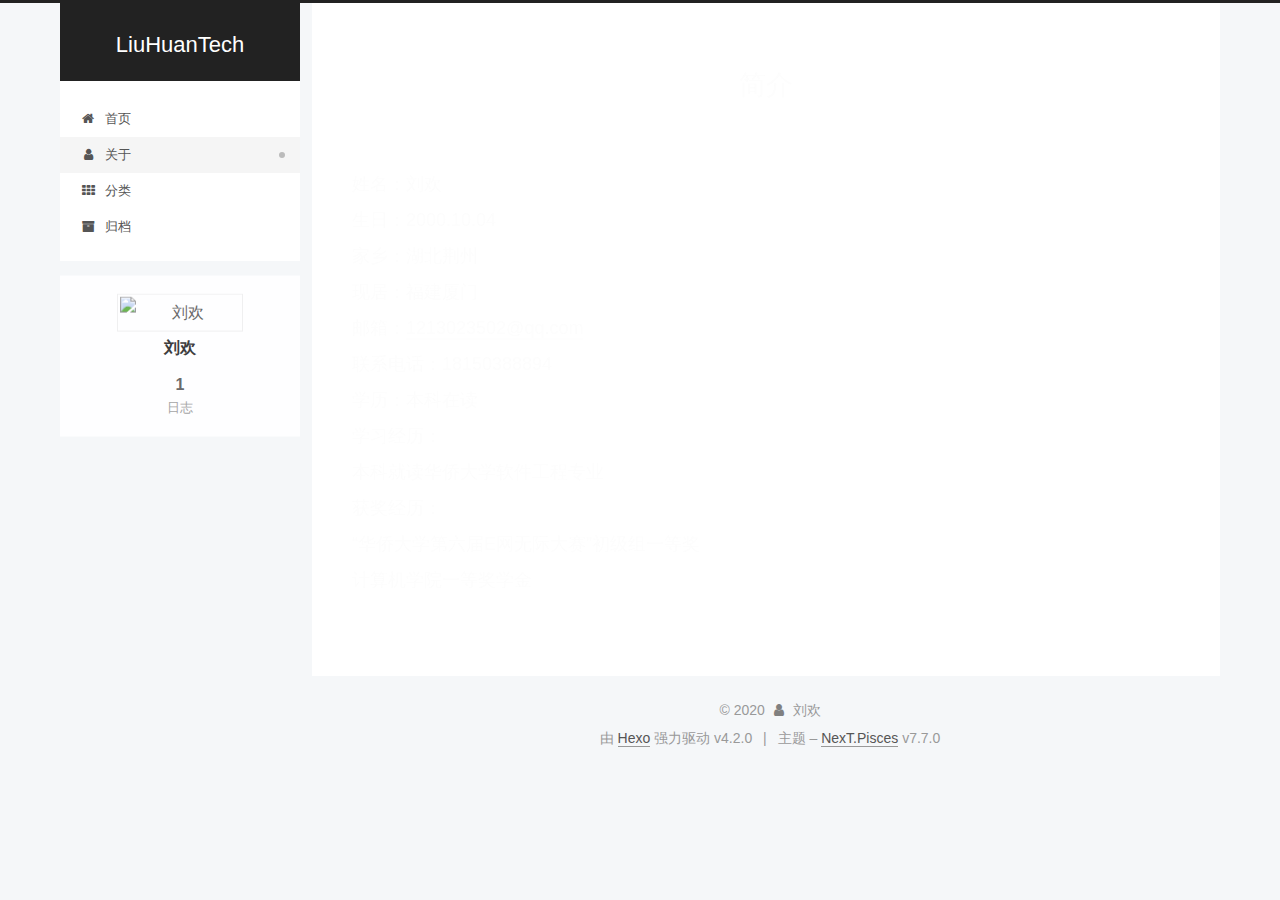
==== commit 291983ec: "Site updated: 2020-02-01 16:27:44" ====
--- a/about/index.html
+++ b/about/index.html
@@ -272,6 +272,13 @@
 </div>
 <div class="site-state-wrap motion-element">
   <nav class="site-state">
+      <div class="site-state-item site-state-posts">
+          <a href="/archives/">
+        
+          <span class="site-state-item-count">1</span>
+          <span class="site-state-item-name">日志</span>
+        </a>
+      </div>
   </nav>
 </div>
 
--- a/css/main.css
+++ b/css/main.css
@@ -1159,7 +1159,7 @@
 }
 .links-of-author a::before,
 .links-of-author span.exturl::before {
-  background: #f6c870;
+  background: #ffff2f;
   border-radius: 50%;
   content: ' ';
   display: inline-block;
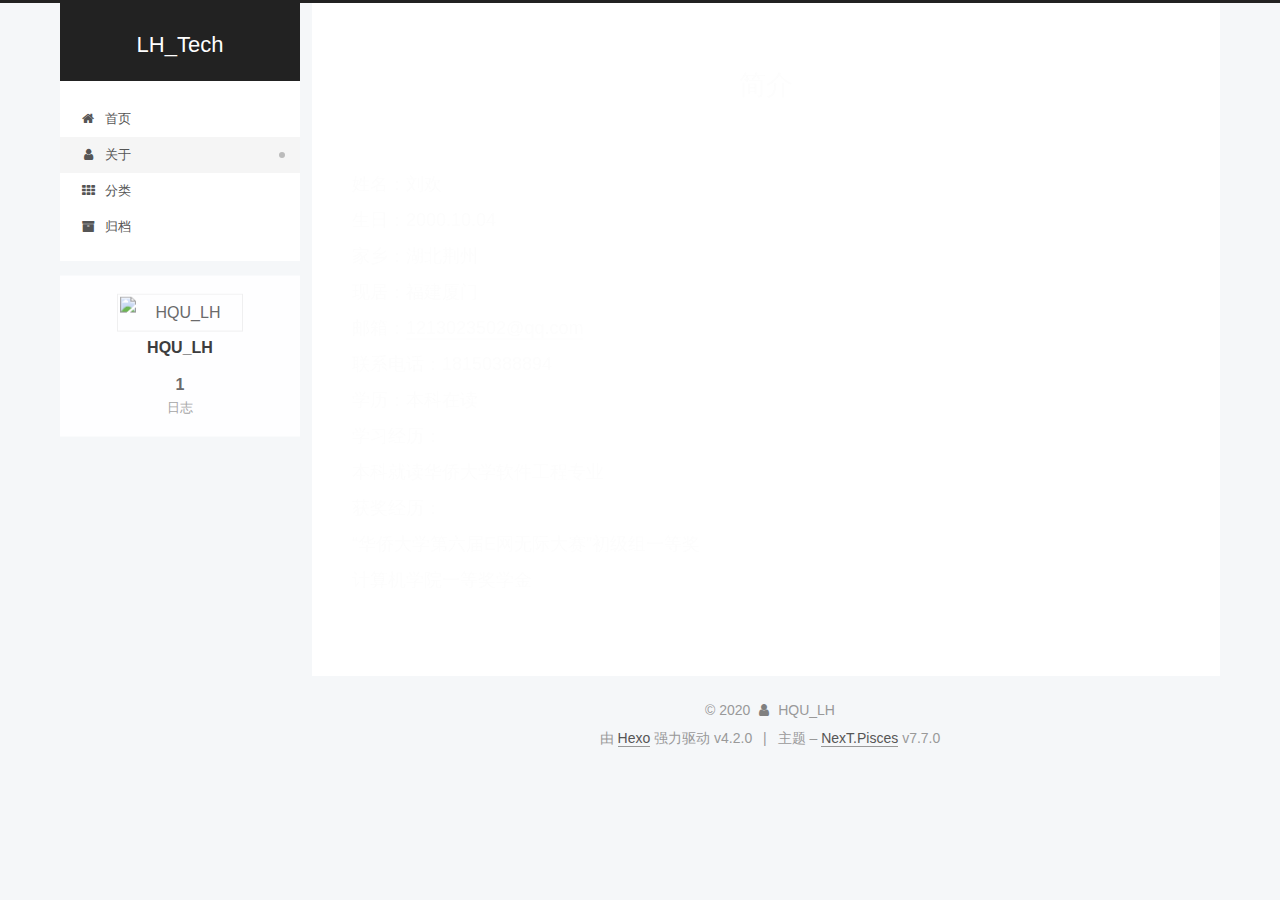
==== commit 5c159130: "Site updated: 2020-04-06 21:00:16" ====
--- a/about/index.html
+++ b/about/index.html
@@ -50,11 +50,11 @@
 <meta property="og:type" content="website">
 <meta property="og:title" content="简介">
 <meta property="og:url" content="https://lh1004.github.io/about/index.html">
-<meta property="og:site_name" content="LiuHuanTech">
+<meta property="og:site_name" content="LH_Tech">
 <meta property="og:description" content="姓名：刘欢生日：2000.10.04家乡：湖北荆州现居：福建厦门邮箱：1213023502@qq.com联系电话：18150388894学历：本科在读学习经历：        本科就读华侨大学软件工程专业获奖经历：        “华侨大学第六届E网无际大赛”初级组一等奖        计算机学院一等奖学金">
 <meta property="article:published_time" content="2020-02-01T08:01:58.000Z">
-<meta property="article:modified_time" content="2020-02-01T08:18:10.770Z">
-<meta property="article:author" content="刘欢">
+<meta property="article:modified_time" content="2020-02-01T08:30:15.654Z">
+<meta property="article:author" content="HQU_LH">
 <meta name="twitter:card" content="summary">
 
 <link rel="canonical" href="https://lh1004.github.io/about/">
@@ -69,7 +69,7 @@
   };
 </script>
 
-  <title>简介 | LiuHuanTech
+  <title>简介 | LH_Tech
   </title>
   
 
@@ -114,7 +114,7 @@
     <div>
       <a href="/" class="brand" rel="start">
         <span class="logo-line-before"><i></i></span>
-        <span class="site-title">LiuHuanTech</span>
+        <span class="site-title">LH_Tech</span>
         <span class="logo-line-after"><i></i></span>
       </a>
     </div>
@@ -265,9 +265,9 @@
 
       <div class="site-overview-wrap sidebar-panel">
         <div class="site-author motion-element" itemprop="author" itemscope itemtype="http://schema.org/Person">
-    <img class="site-author-image" itemprop="image" alt="刘欢"
+    <img class="site-author-image" itemprop="image" alt="HQU_LH"
       src="https://cdn.pixabay.com/photo/2014/04/25/01/39/skateboard-331751_960_720.jpg">
-  <p class="site-author-name" itemprop="name">刘欢</p>
+  <p class="site-author-name" itemprop="name">HQU_LH</p>
   <div class="site-description" itemprop="description"></div>
 </div>
 <div class="site-state-wrap motion-element">
@@ -305,7 +305,7 @@
   <span class="with-love">
     <i class="fa fa-user"></i>
   </span>
-  <span class="author" itemprop="copyrightHolder">刘欢</span>
+  <span class="author" itemprop="copyrightHolder">HQU_LH</span>
 </div>
   <div class="powered-by">由 <a href="https://hexo.io/" class="theme-link" rel="noopener" target="_blank">Hexo</a> 强力驱动 v4.2.0
   </div>
--- a/css/main.css
+++ b/css/main.css
@@ -1159,7 +1159,7 @@
 }
 .links-of-author a::before,
 .links-of-author span.exturl::before {
-  background: #ffff2f;
+  background: #f6f;
   border-radius: 50%;
   content: ' ';
   display: inline-block;
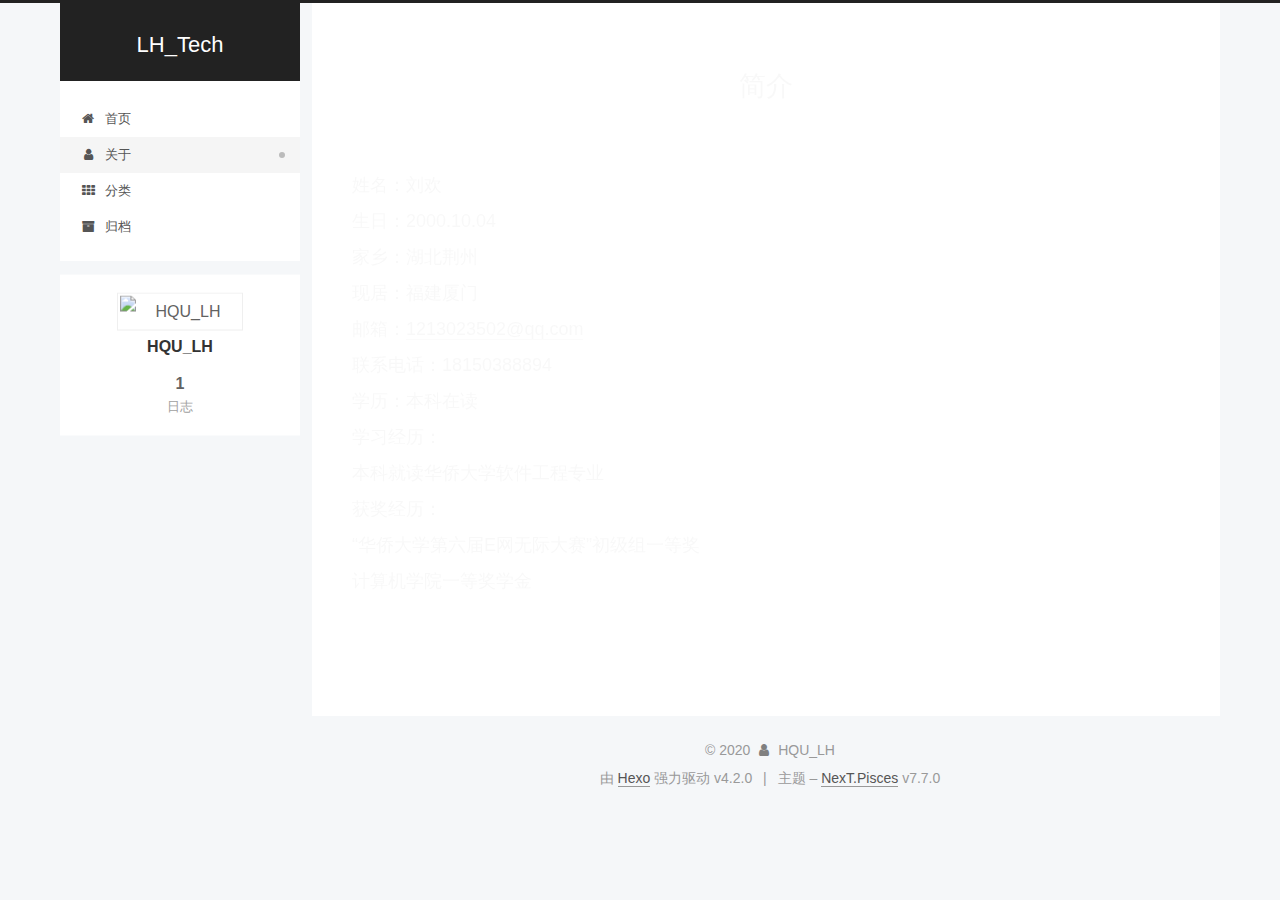
==== commit e8441b38: "Site updated: 2020-04-06 21:56:13" ====
--- a/about/index.html
+++ b/about/index.html
@@ -214,6 +214,7 @@
 
           </div>
           
+    <div class="comments" id="valine-comments"></div>
 
 <script>
   window.addEventListener('tabs:register', () => {
@@ -364,5 +365,34 @@
 
   
 
+
+<script>
+NexT.utils.loadComments(document.querySelector('#valine-comments'), () => {
+  NexT.utils.getScript('//unpkg.com/valine/dist/Valine.min.js', () => {
+    var GUEST = ['nick', 'mail', 'link'];
+    var guest = 'nick,mail,link';
+    guest = guest.split(',').filter(item => {
+      return GUEST.includes(item);
+    });
+    new Valine({
+      el: '#valine-comments',
+      verify: false,
+      notify: false,
+      appId: 'n3P0dIAzexwlQJt9vTiDDaxz-gzGzoHsz',
+      appKey: 'mWa9LPFGiPlEKk9A4BG7nII4',
+      placeholder: "Just go go",
+      avatar: 'mm',
+      meta: guest,
+      pageSize: '10' || 10,
+      visitor: false,
+      lang: '' || 'zh-cn',
+      path: location.pathname,
+      recordIP: false,
+      serverURLs: ''
+    });
+  }, window.Valine);
+});
+</script>
+
 </body>
 </html>
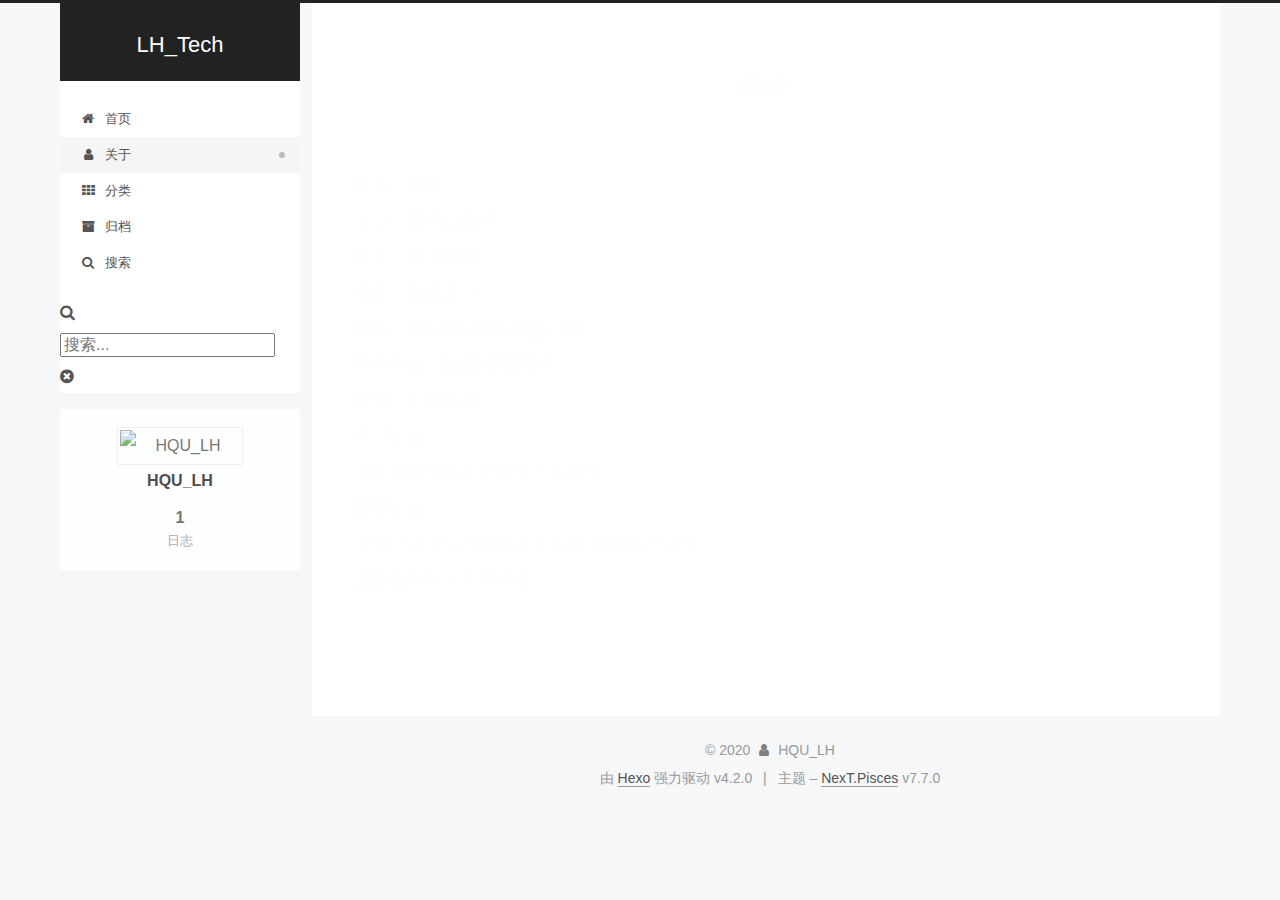
==== commit cc2fc957: "Site updated: 2020-04-06 22:32:51" ====
--- a/about/index.html
+++ b/about/index.html
@@ -40,8 +40,8 @@
       hits: {"per_page":10},
       labels: {"input_placeholder":"Search for Posts","hits_empty":"We didn't find any results for the search: ${query}","hits_stats":"${hits} results found in ${time} ms"}
     },
-    localsearch: {"enable":false,"trigger":"auto","top_n_per_article":1,"unescape":false,"preload":false},
-    path: '',
+    localsearch: {"enable":true,"trigger":"auto","top_n_per_article":1,"unescape":false,"preload":false},
+    path: 'search.xml',
     motion: {"enable":true,"async":false,"transition":{"post_block":"fadeIn","post_header":"slideDownIn","post_body":"slideDownIn","coll_header":"slideLeftIn","sidebar":"slideUpIn"}}
   };
 </script>
@@ -153,9 +153,34 @@
     <a href="/archives/" rel="section"><i class="fa fa-fw fa-archive"></i>归档</a>
 
   </li>
+      <li class="menu-item menu-item-search">
+        <a role="button" class="popup-trigger"><i class="fa fa-search fa-fw"></i>搜索
+        </a>
+      </li>
   </ul>
 
 </nav>
+  <div class="site-search">
+    <div class="popup search-popup">
+    <div class="search-header">
+  <span class="search-icon">
+    <i class="fa fa-search"></i>
+  </span>
+  <div class="search-input-container">
+    <input autocomplete="off" autocorrect="off" autocapitalize="none"
+           placeholder="搜索..." spellcheck="false"
+           type="text" id="search-input">
+  </div>
+  <span class="popup-btn-close">
+    <i class="fa fa-times-circle"></i>
+  </span>
+</div>
+<div id="search-result"></div>
+
+</div>
+<div class="search-pop-overlay"></div>
+
+  </div>
 </div>
     </header>
 
@@ -348,6 +373,10 @@
   
 
 
+
+
+  
+<script src="/js/local-search.js"></script>
 
 
 
